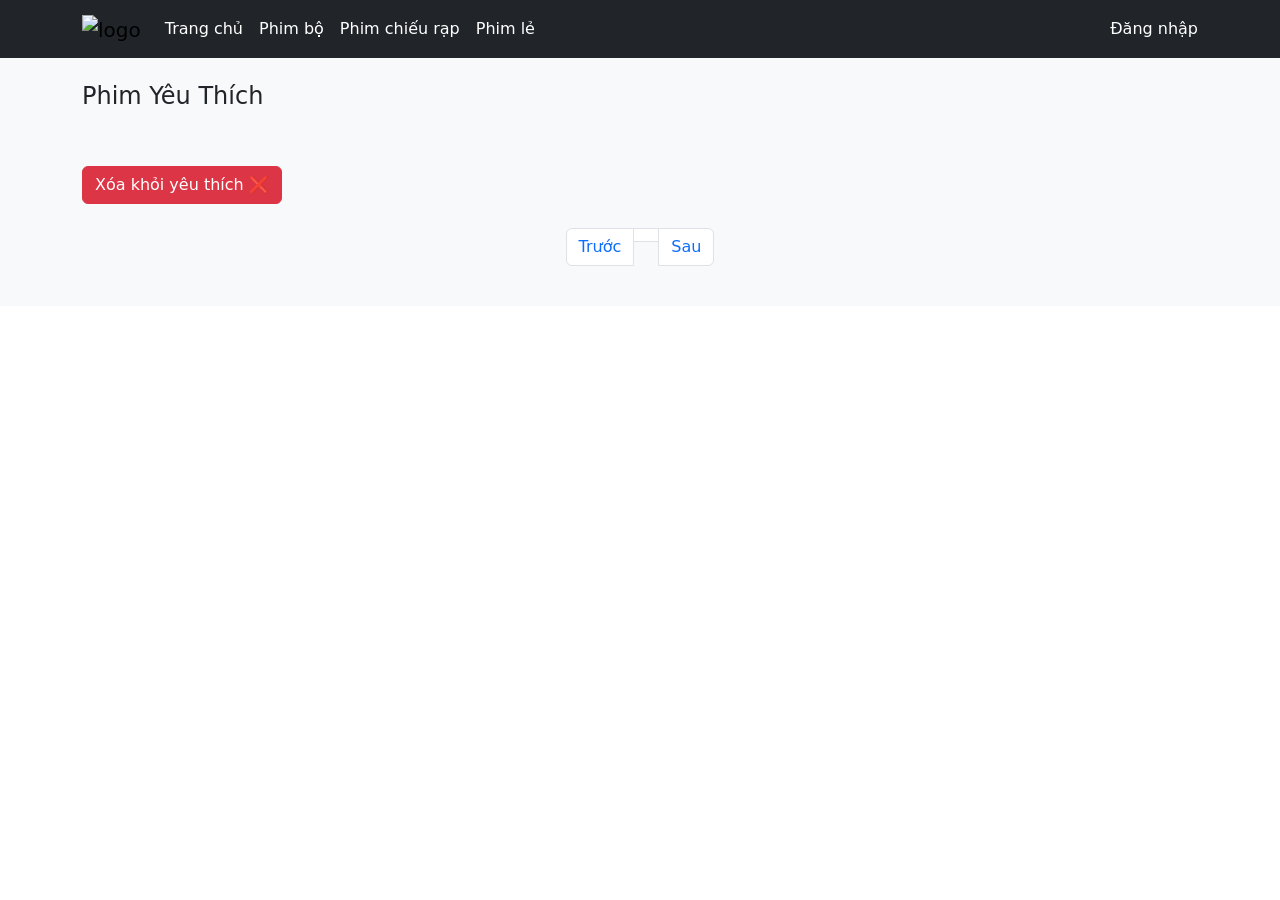
==== movie-app/src/main/resources/templates/web/favorites.html @ 0fed8500 "update login thanh cong chuyen huong ve trang chu" ====
<!--
<!DOCTYPE html>
<html lang="en" xmlns:th="http://www.w3.org/1999/xhtml">

<head>
    <meta charset="utf-8"/>
    <meta name="viewport" content="width=device-width, initial-scale=1"/>
    <title>Phim bộ</title>
    <link href="https://cdn.jsdelivr.net/npm/bootstrap@5.3.3/dist/css/bootstrap.min.css" rel="stylesheet"
          integrity="sha384-QWTKZyjpPEjISv5WaRU9OFeRpok6YctnYmDr5pNlyT2bRjXh0JMhjY6hW+ALEwIH" crossorigin="anonymous">
    <link rel="stylesheet" th:href="@{/css/style.css}"/>
</head>

<body>
<header>
    <nav class="navbar navbar-expand-lg bg-dark">
        <div class="container">
            <a class="navbar-brand" href="/static">
                <img
                        src="https://movie.techmaster.vn/assets/logo-C2IIl7EL.png"
                        alt="logo"
                />
            </a>
            <button
                    class="navbar-toggler"
                    type="button"
                    data-bs-toggle="collapse"
                    data-bs-target="#navbarNavAltMarkup"
                    aria-controls="navbarNavAltMarkup"
                    aria-expanded="false"
                    aria-label="Toggle navigation"
            >
                <span class="navbar-toggler-icon"></span>
            </button>
            <div
                    class="collapse navbar-collapse justify-content-between"
                    id="navbarNavAltMarkup"
            >
                <div class="navbar-nav">
                    <a class="nav-link text-white" href="/static"
                    >Trang chủ</a
                    >
                    <a class="nav-link text-white" href="/phim-bo">Phim bộ</a>
                    <a class="nav-link text-white" href="/phim-chieu-rap"
                    >Phim chiếu rạp</a
                    >
                    <a class="nav-link text-white" href="/phim-le">Phim lẻ</a>
                    <a class="nav-link text-white" href="#">Quốc gia</a>
                    <a class="nav-link text-white" href="#">Thể loại</a>
                    <a class="nav-link text-white" href="#">Mua phim</a>
                </div>
                <div>
                    <a class="nav-link text-white" href="#"
                    >Đăng nhập</a
                    >
                </div>
            </div>
        </div>
    </nav>
</header>

&lt;!&ndash;<section class="py-4 bg-body-tertiary">
    <div class="container">
        <h4>Phim Yêu Thích</h4>
        <div class="row">
            <div class="col-3" th:each="movie : ${moviePage.content}"> &lt;!&ndash; Hiển thị 4 phim mỗi hàng &ndash;&gt;
                <a class="text-decoration-none text-dark"
                   th:href="'/phim/' + ${movie.id} + '/' + ${movie.slug}">
                    <div class="movie-item">
                        <div class="movie-poster rounded overflow-hidden">
                            <img th:src="${movie.thumbnail}" th:alt="${movie.name}">
                        </div>
                        <div class="movie-info">
                            <p class="mt-3 mb-0" th:text="${movie.name}"></p>
                        </div>
                    </div>
                </a>
            </div>
        </div>

        <nav class="mt-4">
            <ul class="pagination justify-content-center">
                <li class="page-item" th:if="${currentPage > 1}">
                    <a class="page-link" th:href="@{/phim-yeu-thich(userId=${userId}, page=${currentPage - 1})}">Trước</a>
                </li>

                <li class="page-item" th:each="pageNum : ${#numbers.sequence(1, totalPages)}"
                    th:classappend="${pageNum == currentPage} ? 'active'">
                    <a class="page-link" th:href="@{/phim-yeu-thich(userId=${userId}, page=${pageNum})}" th:text="${pageNum}"></a>
                </li>

                <li class="page-item" th:if="${currentPage < totalPages}">
                    <a class="page-link" th:href="@{/phim-yeu-thich(userId=${userId}, page=${currentPage + 1})}">Sau</a>
                </li>
            </ul>
        </nav>


    </div>
</section>&ndash;&gt;

<section class="py-4 bg-body-tertiary">
    <div class="container">
        <h4>Phim Yêu Thích</h4>
        <div class="row">
            <div class="col-3" th:each="movie : ${moviePage.content}">
                <a class="text-decoration-none text-dark"
                   th:href="@{'/phim/' + ${movie.id} + '/' + ${movie.slug}}">
                    <div class="movie-item">
                        <div class="movie-poster rounded overflow-hidden">
                            <img th:src="${movie.thumbnail}" th:alt="${movie.name}">
                        </div>
                        <div class="movie-info">
                            <p class="mt-3 mb-0" th:text="${movie.name}"></p>
                        </div>
                    </div>
                </a>
            </div>
        </div>
    </div>
    <nav class="mt-4">
        <ul class="pagination justify-content-center">
            <li class="page-item" th:if="${currentPage > 1}">
                <a class="page-link" th:href="@{/phim-yeu-thich(userId=${userId}, page=${currentPage - 1})}">Trước</a>
            </li>

            <li class="page-item" th:each="pageNum : ${#numbers.sequence(1, totalPages)}"
                th:classappend="${pageNum == currentPage} ? 'active'">
                <a class="page-link" th:href="@{/phim-yeu-thich(userId=${userId}, page=${pageNum})}" th:text="${pageNum}"></a>
            </li>

            <li class="page-item" th:if="${currentPage < totalPages}">
                <a class="page-link" th:href="@{/phim-yeu-thich(userId=${userId}, page=${currentPage + 1})}">Sau</a>
            </li>
        </ul>
    </nav>
</section>




<script src="https://cdn.jsdelivr.net/npm/bootstrap@5.3.3/dist/js/bootstrap.bundle.min.js"
        integrity="sha384-YvpcrYf0tY3lHB60NNkmXc5s9fDVZLESaAA55NDzOxhy9GkcIdslK1eN7N6jIeHz"
        crossorigin="anonymous"></script>

<script th:inline="javascript">
    let moviePage = [[${moviePage}]];
    console.log(moviePage)

    let currentPage = [[${currentPage}]];
    console.log(currentPage)
</script>
</body>

</html>-->

<!DOCTYPE html>
<html lang="en" xmlns:th="http://www.thymeleaf.org">
<head>
    <meta charset="utf-8"/>
    <meta name="viewport" content="width=device-width, initial-scale=1"/>
    <title>Danh sách phim yêu thích</title>
    <link href="https://cdn.jsdelivr.net/npm/bootstrap@5.3.3/dist/css/bootstrap.min.css" rel="stylesheet"
          integrity="sha384-QWTKZyjpPEjISv5WaRU9OFeRpok6YctnYmDr5pNlyT2bRjXh0JMhjY6hW+ALEwIH"
          crossorigin="anonymous">
    <link rel="stylesheet" th:href="@{/css/style.css}"/>
</head>

<body>
<header>
    <nav class="navbar navbar-expand-lg bg-dark">
        <div class="container">
            <a class="navbar-brand" href="/">
                <img src="https://movie.techmaster.vn/assets/logo-C2IIl7EL.png" alt="logo"/>
            </a>
            <div class="collapse navbar-collapse justify-content-between" id="navbarNavAltMarkup">
                <div class="navbar-nav">
                    <a class="nav-link text-white" href="/">Trang chủ</a>
                    <a class="nav-link text-white" href="/phim-bo">Phim bộ</a>
                    <a class="nav-link text-white" href="/phim-chieu-rap">Phim chiếu rạp</a>
                    <a class="nav-link text-white" href="/phim-le">Phim lẻ</a>
                </div>
                <div>
                    <a class="nav-link text-white" href="#">Đăng nhập</a>
                </div>
            </div>
        </div>
    </nav>
</header>

<section class="py-4 bg-body-tertiary">
    <!--<div class="container">
        <h4>Danh sách phim yêu thích</h4>
        <div class="row">
            <div class="col-3" th:each="movie : ${moviePage.content}">
                <div class="movie-item">
                    <a class="text-decoration-none text-dark" th:href="@{'/phim/' + ${movie.id} + '/' + ${movie.slug}}">
                        <div class="movie-poster rounded overflow-hidden">
                            <img th:src="${movie.thumbnail}" th:alt="${movie.name}">
                        </div>
                        <div class="movie-info">
                            <p class="mt-3 mb-0" th:text="${movie.name}"></p>
                        </div>
                    </a>

                    &lt;!&ndash; Nút xóa phim yêu thích &ndash;&gt;
                    <form th:action="@{/api/favorites/remove}" method="post" class="mt-2">
                        <input type="hidden" name="userId" th:value="${userId}"/>
                        <input type="hidden" name="movieId" th:value="${movie.id}"/>
                        <button type="submit" class="btn btn-danger">Xóa khỏi yêu thích ❌</button>
                    </form>
                </div>
            </div>
        </div>
    </div>-->
    <div class="container">
        <h4>Phim Yêu Thích</h4>
        <div class="row">
            <div class="col-3" th:each="movie : ${moviePage.content}">
                <div class="movie-item">
                    <a class="text-decoration-none text-dark" th:href="@{'/phim/' + ${movie.id} + '/' + ${movie.slug}}">
                        <div class="movie-poster rounded overflow-hidden">
                            <img th:src="${movie.thumbnail}" th:alt="${movie.name}">
                        </div>
                        <div class="movie-info">
                            <p class="mt-3 mb-0" th:text="${movie.name}"></p>
                        </div>
                    </a>

                    <!-- Nút xóa phim yêu thích -->
                    <button class="btn btn-danger mt-2 btn-remove-favorite"
                            th:data-userId="${userId}" th:data-movieId="${movie.id}">
                        Xóa khỏi yêu thích ❌
                    </button>
                </div>
            </div>
        </div>
    </div>


    <!-- Phân trang -->
    <nav class="mt-4">
        <ul class="pagination justify-content-center">
            <li class="page-item" th:if="${currentPage > 1}">
                <a class="page-link" th:href="@{/phim-yeu-thich(userId=${userId}, page=${currentPage - 1})}">Trước</a>
            </li>

            <li class="page-item" th:each="pageNum : ${#numbers.sequence(1, totalPages)}"
                th:classappend="${pageNum == currentPage} ? 'active'">
                <a class="page-link" th:href="@{/phim-yeu-thich(userId=${userId}, page=${pageNum})}" th:text="${pageNum}"></a>
            </li>

            <li class="page-item" th:if="${currentPage < totalPages}">
                <a class="page-link" th:href="@{/phim-yeu-thich(userId=${userId}, page=${currentPage + 1})}">Sau</a>
            </li>
        </ul>
    </nav>
</section>

<script src="https://cdn.jsdelivr.net/npm/bootstrap@5.3.3/dist/js/bootstrap.bundle.min.js"
        integrity="sha384-YvpcrYf0tY3lHB60NNkmXc5s9fDVZLESaAA55NDzOxhy9GkcIdslK1eN7N6jIeHz"
        crossorigin="anonymous"></script>

<script th:src="@{/js/favorite.js}"></script>
</body>
</html>
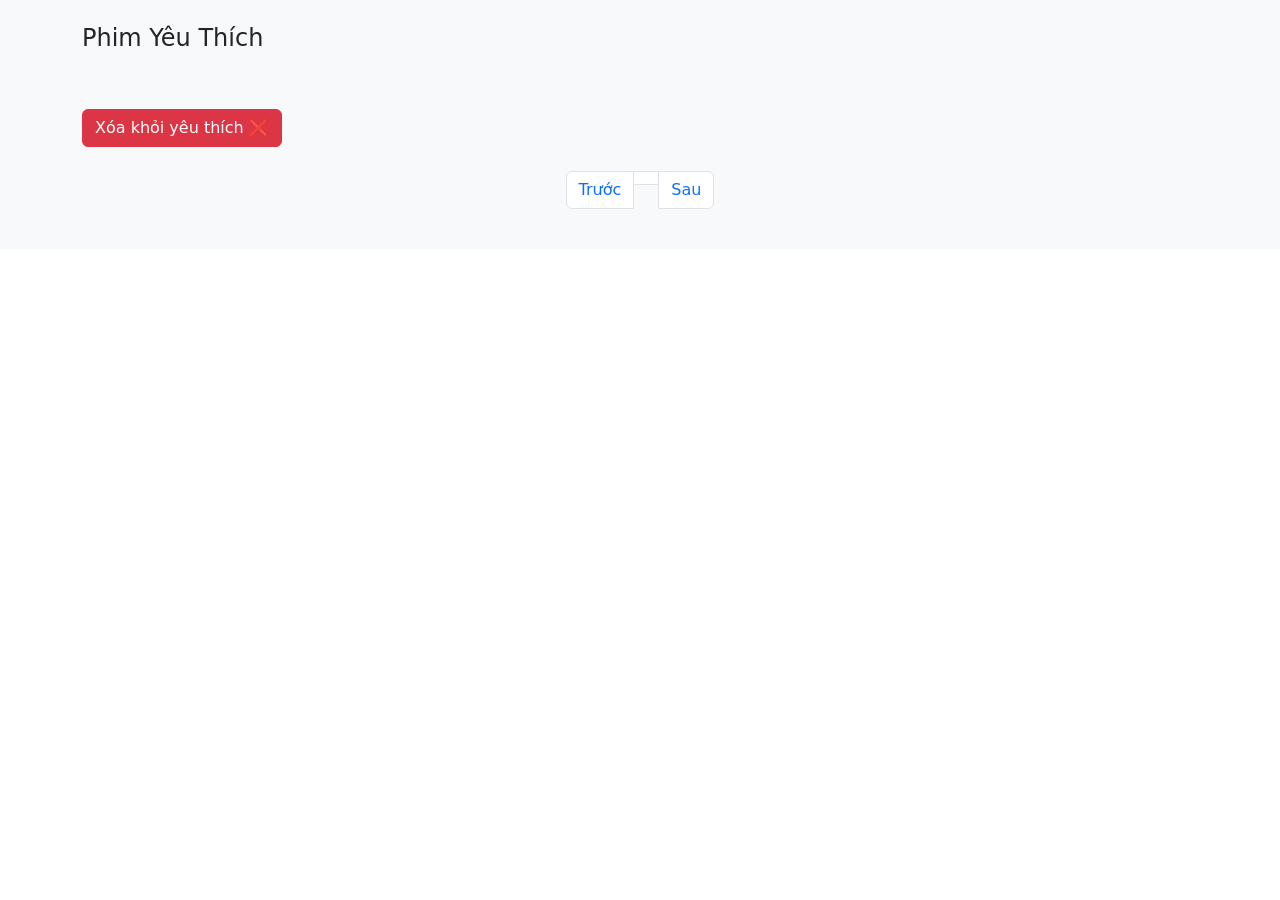
==== commit 1e13df7a: "update" ====
--- a/movie-app/src/main/resources/templates/web/favorites.html
+++ b/movie-app/src/main/resources/templates/web/favorites.html
@@ -167,7 +167,7 @@
 </head>
 
 <body>
-<header>
+<!--<header>
     <nav class="navbar navbar-expand-lg bg-dark">
         <div class="container">
             <a class="navbar-brand" href="/">
@@ -186,7 +186,8 @@
             </div>
         </div>
     </nav>
-</header>
+</header>-->
+<th:block th:replace="~{web/fragments/header::header}"></th:block>
 
 <section class="py-4 bg-body-tertiary">
     <!--<div class="container">
